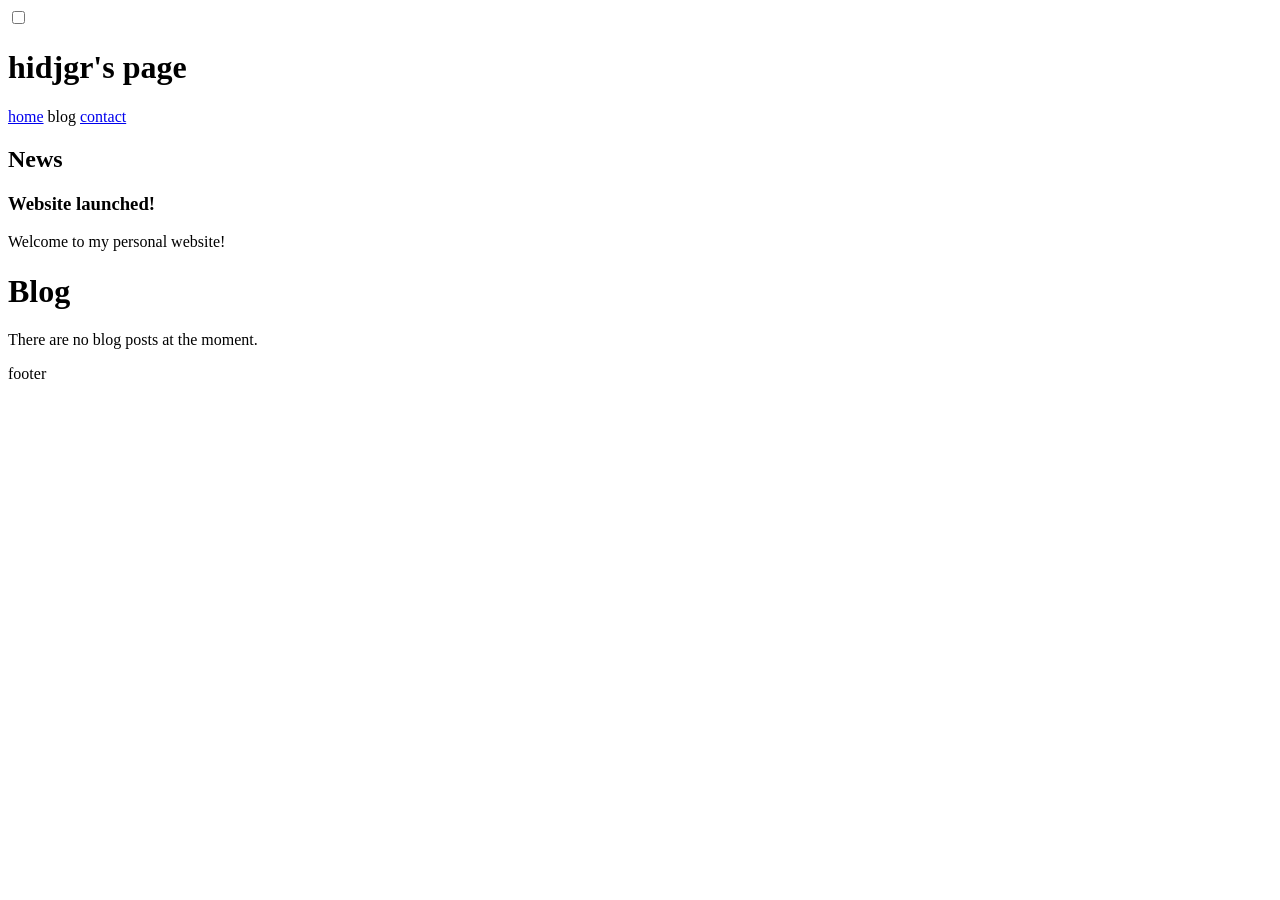
==== blog.html @ 0f94c54d "Initial commit" ====
<!DOCTYPE html>
<html lang="en">
  <head>
    <meta charset="utf-8" />
    <meta name="viewport" content="width=device-width, initial-scale=1" />
    <meta name="theme-color" content="#000000" />
    <link rel="stylesheet" href="/src/scss/style.scss" />
    <link rel="shortcut icon" type="image/ico" href="/src/assets/favicon.ico" />
    <title>hidjgr's website</title>
  </head>
  <body class="theme-light">
    <noscript>Themes require javascript.</noscript>
    <!--div id="root"></div-->
    <header>
      <div class="toggle-wrapper">
        <div class="toggle">
          <input class="toggle-input" type="checkbox" />
          <script type="module" src="/src/script/script.js"></script>
          <div class="toggle-bg"></div>
          <div class="toggle-switch">
            <div class="toggle-switch-figure"></div>
            <div class="toggle-switch-figureAlt"></div>
          </div>
        </div>
      </div>

      <h1>hidjgr's page</h1>
    </header>

    <nav>
      <a href="index.html"><span>home</span></a>
      <a><span>blog</span></a>
      <a href="contact.html"><span>contact</span></a>
    </nav>
    <div class=contentwrapper>
      <aside>
        <h2>News</h2>
        <div>
      <section>
	<h3>Website launched!</h3>
      	<p>Welcome to my personal website!</p>
      </section>

        </div>
      </aside>
      <main>
        <h1>Blog</h1>
        <p>There are no blog posts at the moment.</p>
      </main>
    </div>

    <footer>footer</footer>
    <!--script src="/src/index.jsx" type="module"></script-->
  </body>
</html>
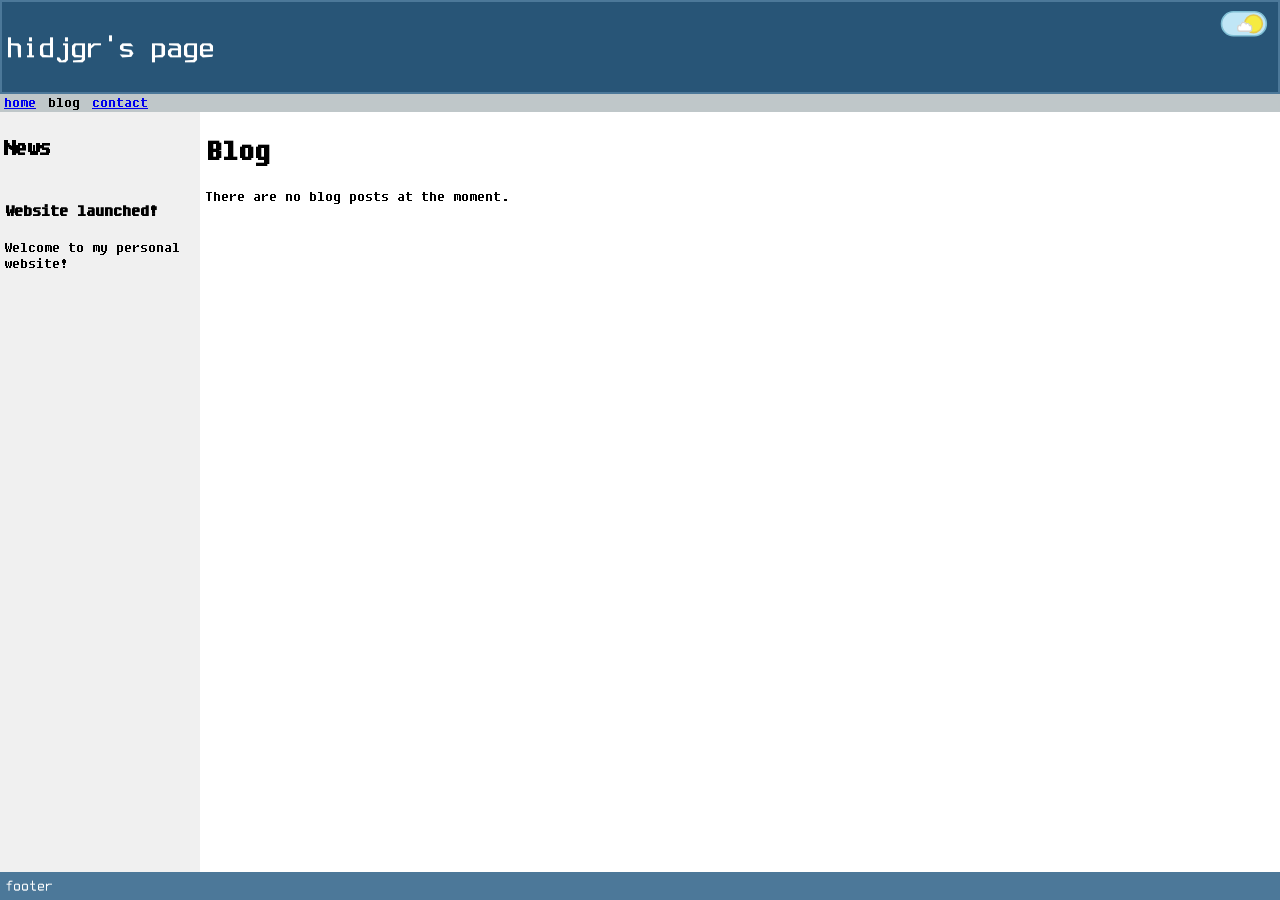
==== commit a1e14d57: "added other pages" ====
--- a/blog.html
+++ b/blog.html
@@ -4,9 +4,11 @@
     <meta charset="utf-8" />
     <meta name="viewport" content="width=device-width, initial-scale=1" />
     <meta name="theme-color" content="#000000" />
-    <link rel="stylesheet" href="/src/scss/style.scss" />
+    
     <link rel="shortcut icon" type="image/ico" href="/src/assets/favicon.ico" />
     <title>hidjgr's website</title>
+    <script type="module" crossorigin src="/assets/script-1f7c19d2.js"></script>
+    <link rel="stylesheet" href="/assets/script-90f1ed72.css">
   </head>
   <body class="theme-light">
     <noscript>Themes require javascript.</noscript>
@@ -15,7 +17,7 @@
       <div class="toggle-wrapper">
         <div class="toggle">
           <input class="toggle-input" type="checkbox" />
-          <script type="module" src="/src/script/script.js"></script>
+          
           <div class="toggle-bg"></div>
           <div class="toggle-switch">
             <div class="toggle-switch-figure"></div>
--- a/assets/script-90f1ed72.css
+++ b/assets/script-90f1ed72.css
@@ -0,0 +1 @@
+.theme-light{background-color:#fff;color:#000}.theme-light header{background-color:#285577;color:#fff;border:2px solid #4c7899;padding:7px 0 5px 5px}.theme-light nav{background-color:#bfc7c9;color:#000}.theme-light nav a:visited{color:#6c00ce}.theme-light nav span:hover{background-color:#a7afb1}.theme-light main{padding-left:5px;padding-top:1px}.theme-light aside{padding:3px 2px 2px;background-color:#f0f0f0}.theme-light hr{border-top:2px solid #ccc}.theme-light footer{background-color:#4c7899;color:#fff;padding:6px 5px 5px 4.7px}.theme-dark{background-color:#000;color:#c0bfbc}.theme-dark header{background-color:#0000;color:#5f5;border-top:1px solid #55ff55;border-bottom:1px solid #55ff55;padding:8px 2px 6px 7px}.theme-dark nav{border-bottom:1px solid #55ff55}.theme-dark nav a:visited{color:#6c00ce}.theme-dark nav span:hover{background-color:#f0f;color:#000}.theme-dark main{padding-left:4px}.theme-dark aside{border-right:1px solid #55ff55;padding:2px}.theme-dark hr{border-top:1px solid #090}.theme-dark footer{font-family:Terminus;color:#0ff;border-top:1px solid #55ff55;padding:5px 5px 5px 4.7px}body{background-color:#f3f3f3}.wrapper{padding-top:40px;text-align:center}.toggle{position:relative;display:inline-block;width:100px;margin-left:100px;padding:4px;border-radius:40px}.toggle:before,.toggle:after{content:"";display:table}.toggle:after{clear:both}.toggle-bg{position:absolute;top:-4px;left:-4px;width:100%;height:100%;background-color:#c0e6f6;border-radius:40px;border:4px solid #81C0D5;transition:all .1s cubic-bezier(.25,.46,.45,.94)}.toggle-input{position:absolute;top:0;left:0;width:100%;height:100%;border:1px solid red;border-radius:40px;z-index:2;opacity:0}.toggle-switch{position:relative;width:40px;height:40px;margin-left:50px;background-color:#f5eb42;border:4px solid #E4C74D;border-radius:50%;transition:all .1s cubic-bezier(.25,.46,.45,.94)}.toggle-switch-figure{position:absolute;bottom:-14px;left:-50px;display:block;width:80px;height:30px;border:8px solid #D4D4D2;border-radius:20px;background-color:#fff;transform:scale(.4);transition:all .12s cubic-bezier(.25,.46,.45,.94)}.toggle-switch-figure:after{content:"";display:block;position:relative;top:-65px;right:-42px;width:15px;height:15px;border:8px solid #D4D4D2;border-radius:100%;border-right-color:transparent;border-bottom-color:transparent;transform:rotate(70deg);background-color:#fff}.toggle-switch-figure:before{content:"";display:block;position:relative;top:-25px;right:-10px;width:30px;height:30px;border:8px solid #D4D4D2;border-radius:100%;border-right-color:transparent;border-bottom-color:transparent;transform:rotate(30deg);background-color:#fff}.toggle-switch-figureAlt{content:"";position:absolute;top:5px;left:2px;width:2px;height:2px;background-color:#efeeda;border-radius:100%;border:4px solid #DEE1C5;box-shadow:42px -7px 0 -3px #fcfcfc,75px -10px 0 -3px #fcfcfc,54px 4px 0 -4px #fcfcfc,83px 7px 0 -2px #fcfcfc,63px 18px 0 -4px #fcfcfc,44px 28px 0 -2px #fcfcfc,78px 23px 0 -3px #fcfcfc;transition:all .12s cubic-bezier(.25,.46,.45,.94);transform:scale(0)}.toggle-switch-figureAlt:before{content:"";position:absolute;top:-6px;left:18px;width:7px;height:7px;background-color:#efeeda;border-radius:100%;border:4px solid #DEE1C5}.toggle-switch-figureAlt:after{content:"";position:absolute;top:19px;left:15px;width:2px;height:2px;background-color:#efeeda;border-radius:100%;border:4px solid #DEE1C5}.toggle-input:checked~.toggle-switch{margin-left:0;border-color:#dee1c5;background-color:#fffdf2}.toggle-input:checked~.toggle-bg{background-color:#484848;border-color:#202020}.toggle-input:checked~.toggle-switch .toggle-switch-figure{margin-left:40px;opacity:0;transform:scale(.1)}.toggle-input:checked~.toggle-switch .toggle-switch-figureAlt{transform:scale(1)}@font-face{font-family:Fixedsys;src:url(/assets/FSEX300-6ee0f357.ttf)}@font-face{font-family:Terminus;src:url(/assets/TerminusTTF-4.49.2-b75cecf2.ttf)}@font-face{font-family:Terminus;src:url(/assets/TerminusTTF-Bold-4.49.2-6470b330.ttf);font-weight:700}@font-face{font-family:Terminus;src:url(/assets/TerminusTTF-Italic-4.49.2-eef1f212.ttf);font-style:italic}@font-face{font-family:Terminus;src:url(/assets/TerminusTTF-Bold\ Italic-4.49.2-509e38cc.ttf);font-weight:700;font-style:italic}:root{font-family:Fixedsys,monospace}*{box-sizing:border-box}html{height:100%;width:100%}body{display:flex;flex-direction:column;filter:contrast(1);margin:0;min-height:100%;width:100%}.toggle-wrapper{box-sizing:content-box;float:right;transform:scale(.4) translate(60%,-60%)}.toggle-wrapper *{box-sizing:content-box}header{font-family:Terminus;font-weight:700;width:100%;flex-grow:0}nav{padding:0 0 2px 2px;width:100%;flex-grow:0}nav span{padding:0 2px 2px}.contentwrapper{margin:0;padding:0;display:flex;flex-grow:1;height:100%}aside h1,aside h2,main h1,main h2{padding-left:.5px}aside h3,aside h4,main h3,main h4{padding-left:1px}aside h5,aside h6,main h5,main h6{padding-left:.3px}aside{width:200px}main{flex:1;padding-right:10px}article{padding:2px}section{padding:2px}hr{display:block;height:1px;border:0;margin:1em 0;padding:0}footer{width:100%;font-family:Terminus;flex-grow:0}
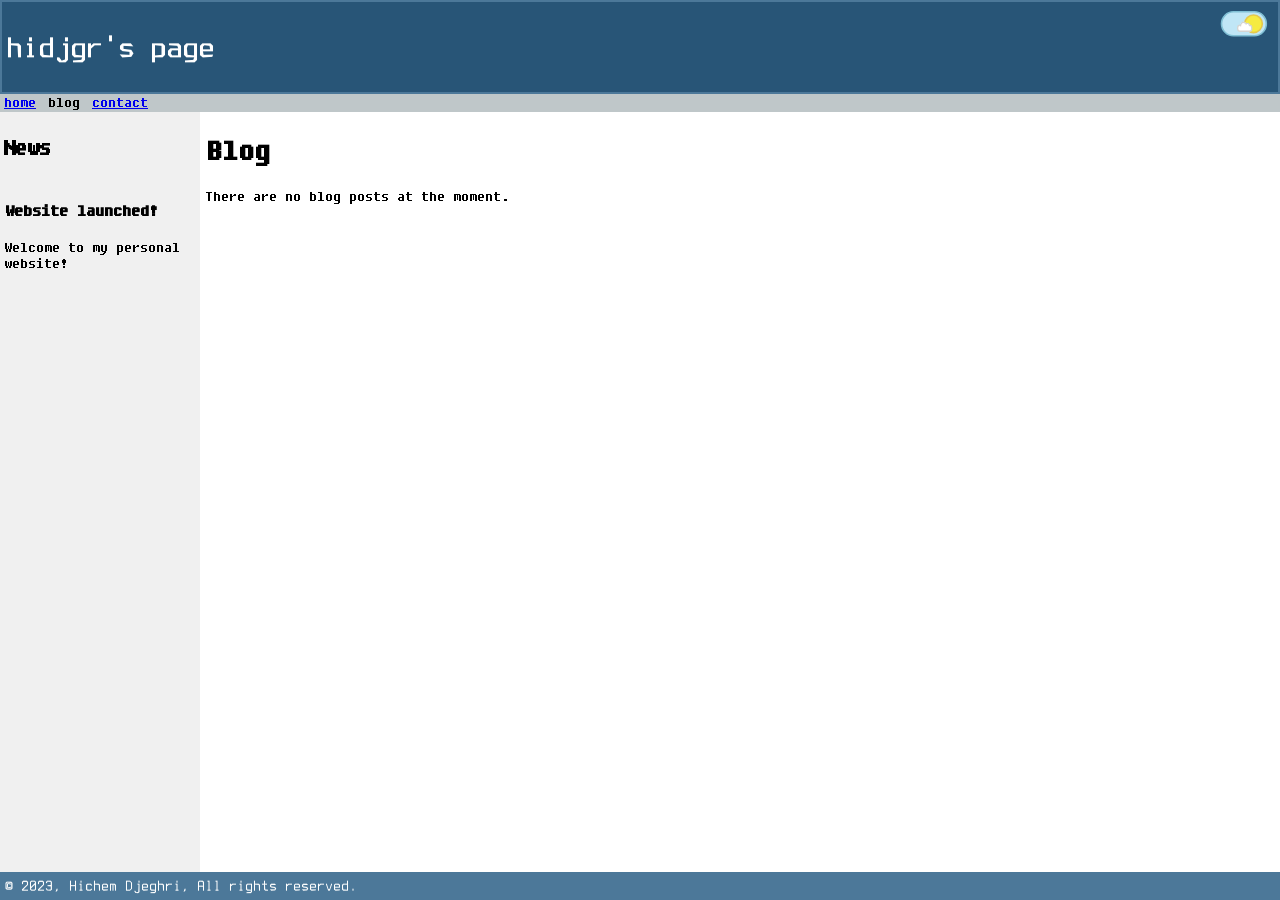
==== commit 632d3999: "copyright notice" ====
--- a/blog.html
+++ b/blog.html
@@ -51,7 +51,8 @@
       </main>
     </div>
 
-    <footer>footer</footer>
+    <footer>© 2023, Hichem Djeghri, All rights reserved.</footer>
+
     <!--script src="/src/index.jsx" type="module"></script-->
   </body>
 </html>
